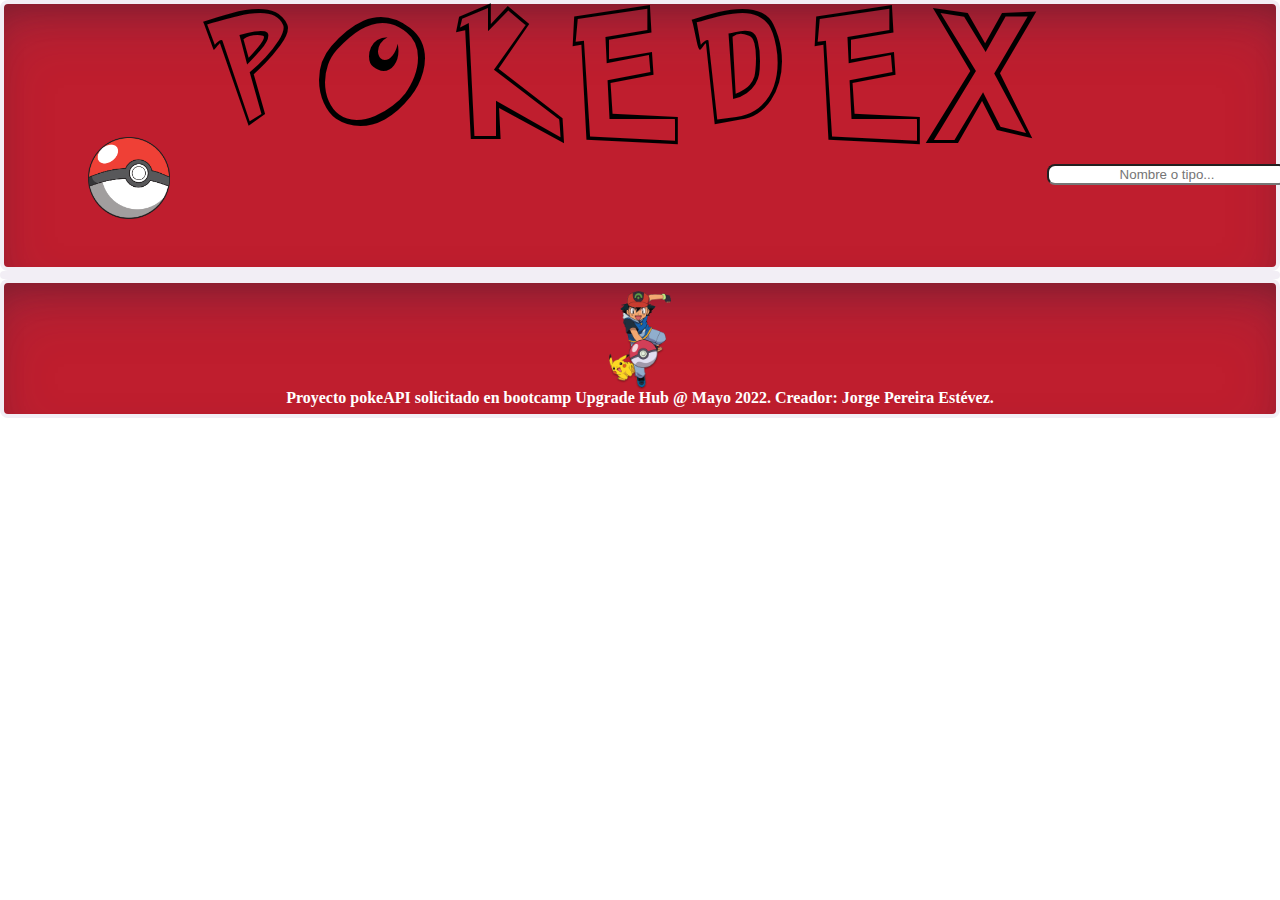
==== index.html @ d04eadfa "First commit" ====
<!DOCTYPE html>
<html lang="en">
  <head>
    <meta charset="UTF-8" />
    <meta http-equiv="X-UA-Compatible" content="IE=edge" />
    <meta name="viewport" content="width=device-width, initial-scale=1.0" />
    <script src="script.js" defer></script>
    <link rel="stylesheet" href="style.css" />
    <link rel="icon" href="/assets/images/pokedex.png" type="image/x-icon">
    <title>PokeAPI</title>
  </head>
  <body>
    <header>
      <h1>POKEDEX</h1>
      <input placeholder="Nombre o tipo..." type="text" />
      <img class="b-pokeball" src="/assets/images/pokeball.png" alt="pokeball" />
    </header>
    <main class="b-gallery"></main>
    <footer>
      <img class="b-ashpika" src="/assets/images/ashpika.png" alt="ashpika" />
      <span>Proyecto pokeAPI solicitado en bootcamp Upgrade Hub @ Mayo 2022. Creador: Jorge Pereira Estévez.</span >
    </footer>
  </body>
</html>
---- style.css ----
*,
*:before,
*:after {
  -webkit-box-sizing: border-box;
          box-sizing: border-box;
}

html,
body,
div,
span,
object,
iframe,
figure,
h1,
h2,
h3,
h4,
h5,
h6,
p,
blockquote,
pre,
a,
code,
em,
img,
small,
strike,
strong,
sub,
sup,
tt,
b,
u,
i,
ol,
ul,
li,
fieldset,
form,
label,
table,
caption,
tbody,
tfoot,
thead,
tr,
th,
td,
main,
canvas,
embed,
footer,
header,
nav,
section,
video {
  margin: 0;
  padding: 0;
  border: 0;
  font-size: 100%;
  font: inherit;
  vertical-align: baseline;
  text-rendering: optimizeLegibility;
  -webkit-font-smoothing: antialiased;
  -webkit-text-size-adjust: none;
     -moz-text-size-adjust: none;
      -ms-text-size-adjust: none;
          text-size-adjust: none;
  text-decoration: none;
}

footer,
header,
nav,
section,
main {
  display: block;
}

body {
  line-height: 1;
}

ol,
ul,
li {
  list-style: none;
}

blockquote,
q {
  quotes: none;
}

blockquote:before,
blockquote:after,
q:before,
q:after {
  content: "";
  content: none;
}

table {
  border-collapse: collapse;
  border-spacing: 0;
}

input {
  -webkit-appearance: none;
  border-radius: 0;
}

html,
body {
  margin: 0 !important;
}

@font-face {
  font-family: "Pokemonhollow";
  src: url("/assets/fonts/Pokemon_Hollow.ttf");
}

@font-face {
  font-family: "Pokemonsolid";
  src: url("/assets/fonts/Pokemon_Solid.ttf");
}

h1 {
  font-family: Pokemonhollow;
  font-size: 64px;
  letter-spacing: 0.35em;
}

h2 {
  font-family: pokemonsolid;
  text-transform: capitalize;
}

header {
  display: -webkit-box;
  display: -ms-flexbox;
  display: flex;
  text-align: center;
  -webkit-box-orient: vertical;
  -webkit-box-direction: normal;
      -ms-flex-direction: column;
          flex-direction: column;
  background-color: #bf1e2e;
  border: 4px solid #f2eef5;
  border-radius: 8px;
  -webkit-box-shadow: rgba(50, 50, 93, 0.25) 0px 30px 60px -12px inset, rgba(0, 0, 0, 0.3) 0px 18px 36px -18px inset;
          box-shadow: rgba(50, 50, 93, 0.25) 0px 30px 60px -12px inset, rgba(0, 0, 0, 0.3) 0px 18px 36px -18px inset;
}

h1 {
  font-size: 128px;
  padding: 16px 0px;
}

input {
  position: relative;
  left: 82%;
  width: 240px;
  border-radius: 8px;
  text-align: center;
}

.b-pokeball {
  position: relative;
  width: 82px;
  left: 84px;
  bottom: 48px;
}

p {
  text-align: left;
}

footer {
  display: -webkit-box;
  display: -ms-flexbox;
  display: flex;
  text-align: center;
  -webkit-box-align: center;
      -ms-flex-align: center;
          align-items: center;
  -webkit-box-orient: vertical;
  -webkit-box-direction: normal;
      -ms-flex-direction: column;
          flex-direction: column;
  background-color: #bf1e2e;
  border: 4px solid #f2eef5;
  border-radius: 8px;
  padding: 8px;
  color: #ffffffff;
  -webkit-box-shadow: rgba(50, 50, 93, 0.25) 0px 30px 60px -12px inset, rgba(0, 0, 0, 0.3) 0px 18px 36px -18px inset;
          box-shadow: rgba(50, 50, 93, 0.25) 0px 30px 60px -12px inset, rgba(0, 0, 0, 0.3) 0px 18px 36px -18px inset;
}

.b-ashpika {
  position: relative;
  width: 62px;
}

main {
  -webkit-box-shadow: rgba(50, 50, 93, 0.25) 0px 30px 60px -12px inset, rgba(0, 0, 0, 0.3) 0px 18px 36px -18px inset;
          box-shadow: rgba(50, 50, 93, 0.25) 0px 30px 60px -12px inset, rgba(0, 0, 0, 0.3) 0px 18px 36px -18px inset;
}

.b-gallery {
  display: -webkit-box;
  display: -ms-flexbox;
  display: flex;
  -ms-flex-wrap: wrap;
      flex-wrap: wrap;
  -webkit-box-pack: center;
      -ms-flex-pack: center;
          justify-content: center;
  font-size: 18px;
  background-color: #f6efe8;
  border: 4px solid #f2eef5;
  border-radius: 8px;
}

.b-card {
  background-image: url(/assets/images/cardstandar.png);
  background-repeat: no-repeat;
  background-size: 250px;
  display: -webkit-box;
  display: -ms-flexbox;
  display: flex;
  -webkit-box-orient: vertical;
  -webkit-box-direction: normal;
      -ms-flex-direction: column;
          flex-direction: column;
  -webkit-box-align: center;
      -ms-flex-align: center;
          align-items: center;
  margin: 4px;
  width: 255px;
  height: 355px;
}

.b-card__fire {
  background-image: url(/assets/images/cardfire.png);
}

.b-card__water {
  background-image: url(/assets/images/cardwater.png);
}

.b-card__grass {
  background-image: url(/assets/images/cardgrass.png);
}

.b-card__electric {
  background-image: url(/assets/images/cardelectric.png);
}

.b-card__ghost {
  background-image: url(/assets/images/cardghost.png);
}

.b-card__psychic {
  background-image: url(/assets/images/cardpsychic.png);
}

.b-card__rock {
  background-image: url(/assets/images/cardrock.png);
  color: #ffffffff;
}

.b-card__ground {
  background-image: url(/assets/images/cardground.png);
  color: #ffffffff;
}

.b-card__fighting {
  background-image: url(/assets/images/cardfighting.png);
}

.b-card__poison {
  background-image: url(/assets/images/cardpoison.png);
  color: #ffffffff;
}

.b-card h2 {
  padding-top: 12px;
  letter-spacing: 0.25em;
}

.b-card img {
  padding-top: 30px;
}

.b-card:hover {
  -webkit-transform: scale(1.05);
          transform: scale(1.05);
}

.b-profile {
  width: 88%;
}

.b-profile__stats {
  display: -webkit-box;
  display: -ms-flexbox;
  display: flex;
  -webkit-box-orient: vertical;
  -webkit-box-direction: normal;
      -ms-flex-direction: column;
          flex-direction: column;
  -webkit-box-align: center;
      -ms-flex-align: center;
          align-items: center;
  -webkit-box-pack: justify;
      -ms-flex-pack: justify;
          justify-content: space-between;
  padding-top: 30px;
  margin-top: 28px;
}

.b-profile__type {
  display: -webkit-box;
  display: -ms-flexbox;
  display: flex;
  -ms-flex-pack: distribute;
      justify-content: space-around;
  padding-top: 38px;
}

p {
  font-weight: bold;
  margin: 4px;
}

span {
  font-weight: bold;
}
/*# sourceMappingURL=style.css.map */
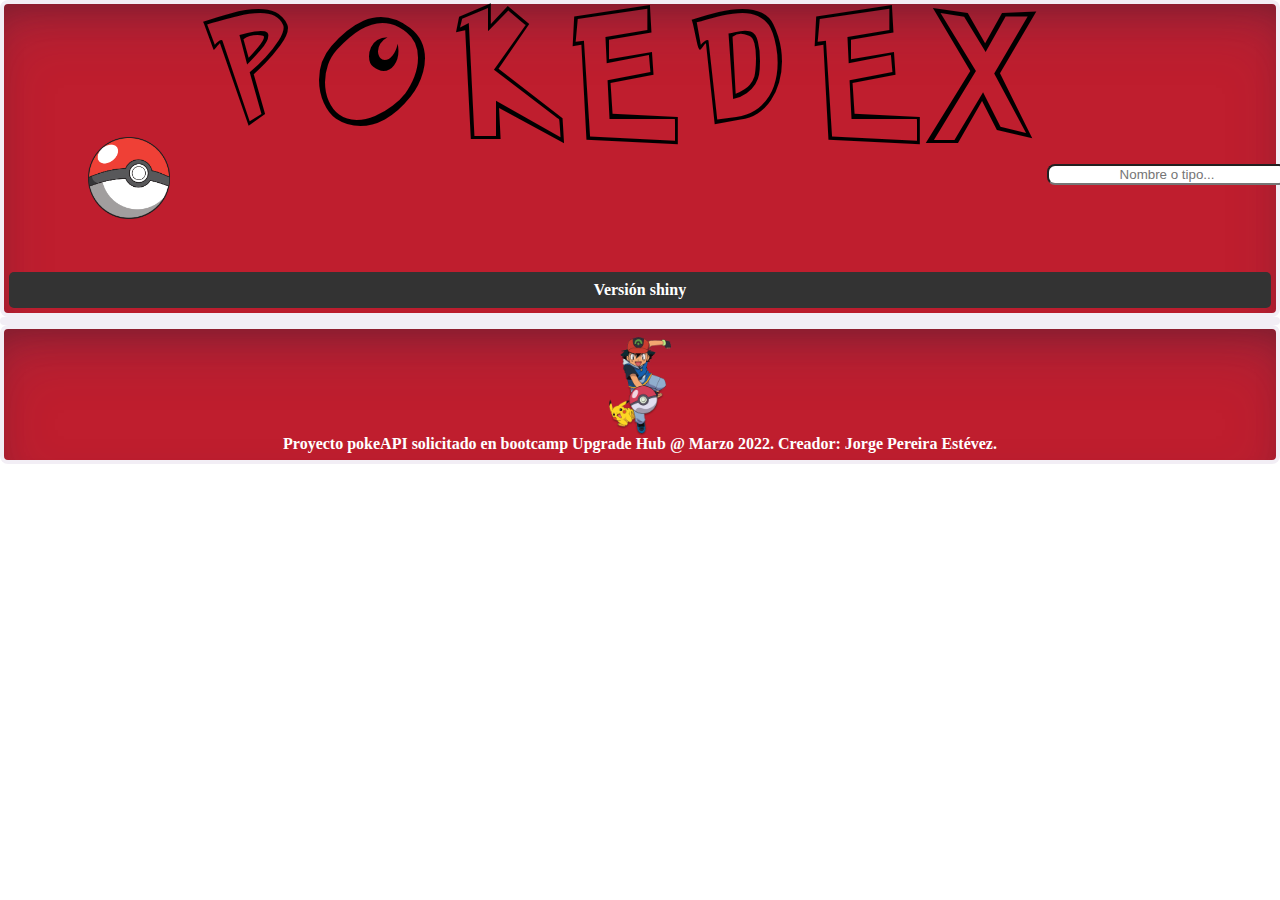
==== commit fe33cbfd: "Update index.html" ====
--- a/index.html
+++ b/index.html
@@ -6,7 +6,7 @@
     <meta name="viewport" content="width=device-width, initial-scale=1.0" />
     <script src="script.js" defer></script>
     <link rel="stylesheet" href="style.css" />
-    <link rel="icon" href="/assets/images/pokedex.png" type="image/x-icon">
+    <link rel="icon" href="/assets/images/pokedex.png" type="image/x-icon" />
     <title>PokeAPI</title>
   </head>
   <body>
@@ -14,11 +14,15 @@
       <h1>POKEDEX</h1>
       <input placeholder="Nombre o tipo..." type="text" />
       <img class="b-pokeball" src="/assets/images/pokeball.png" alt="pokeball" />
+      <a href="/shiny.html">Versión shiny</a>
     </header>
     <main class="b-gallery"></main>
     <footer>
       <img class="b-ashpika" src="/assets/images/ashpika.png" alt="ashpika" />
-      <span>Proyecto pokeAPI solicitado en bootcamp Upgrade Hub @ Mayo 2022. Creador: Jorge Pereira Estévez.</span >
+      <span
+        >Proyecto pokeAPI solicitado en bootcamp Upgrade Hub @ Marzo 2022.
+        Creador: Jorge Pereira Estévez.</span
+      >
     </footer>
   </body>
 </html>
--- a/style.css
+++ b/style.css
@@ -178,6 +178,16 @@
   text-align: left;
 }
 
+a {
+  border-radius: 5px;
+  padding: 10px 7px;
+  text-decoration: none;
+  color: #fff;
+  background-color: #333;
+  margin: 5px;
+  font-weight: bold;
+}
+
 footer {
   display: -webkit-box;
   display: -ms-flexbox;
@@ -293,6 +303,13 @@
 
 .b-card img {
   padding-top: 30px;
+  -webkit-transition: 800ms;
+  transition: 800ms;
+}
+
+.b-image:hover {
+  -webkit-transform: scale(1.5);
+          transform: scale(1.5);
 }
 
 .b-card:hover {
@@ -339,4 +356,15 @@
 span {
   font-weight: bold;
 }
+
+button {
+  height: 22px;
+  margin-top: 40px;
+  border-radius: 5px;
+  background-color: #f3f3;
+  color: #ffffffff;
+  font-weight: bold;
+  background-color: #333;
+  cursor: pointer;
+}
 /*# sourceMappingURL=style.css.map */